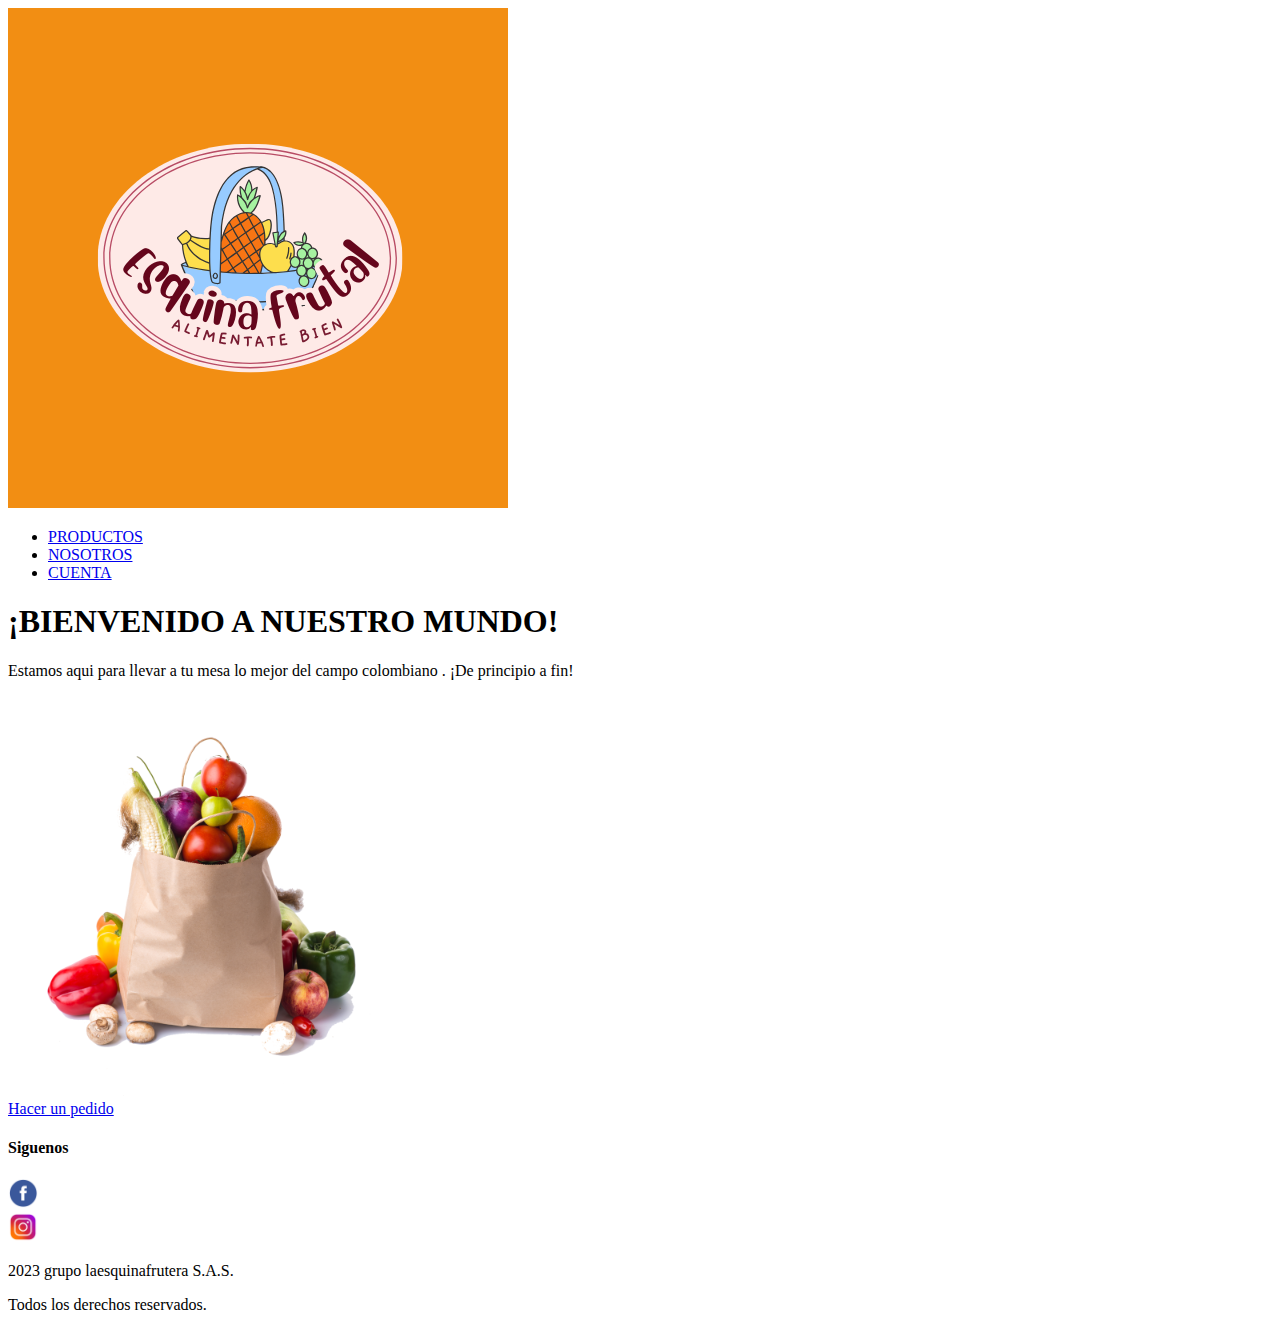
==== index.html @ 923ee5c5 "seciones principales terminados fase 1" ====
<!DOCTYPE html>
<html lang="en">
<head>
    <meta charset="UTF-8">
    <meta name="viewport" content="width=device-width, initial-scale=1.0">
    <link rel="shortcut icon" href="imagenes/logo.png" type="image/x-icon">
    <link rel="stylesheet" href="/Estilo.css">
    <title>Bienvenidos </title>
</head>
<body>
    <header>
            <div class="logo"><img src="imagenes/logo.png" alt=""></div> 
            
          <nav >
            <ul>
                <li><a href="Productos.html"> PRODUCTOS </a></li>
                <li><a href="Nosotros.html">  NOSOTROS </a></li>
                <li><a href="registro.html">  CUENTA </a></li>
            </ul>
         </nav>
         <div class="espacio "></div>
    </header>
    
    <main>

         <div class="texto"> 
                <h1> ¡BIENVENIDO A NUESTRO MUNDO!</h1>
        
            <div><P>Estamos aqui para llevar a tu mesa lo mejor del campo colombiano . ¡De principio a fin!</P></div>
        
                <div class="imagen1"><img src="imagenes/paginaindex.png" alt="" width="400px" height="400px"> </div>
        
        
        </div>

        <div class="comprar">
            <a href="Productos.html"> Hacer un pedido </a>
        </div>
        
        
        <div class="espacio2 "></div>

    </main>
        

        <footer >

        
            <div>
                <h4>Siguenos </h4>
                <div class="facebook1"> <a href="https://www.facebook.com/" target="_blank">  <img src="imagenes/facebook.png" alt="" width="30px" height="30px"> </a> </div>

                <div class="instagram1"> <a href="https://www.instagram.com/?hl=en" target="_blank"> <img src="imagenes/instragran.png" alt="" width="30px" height="30px"> </a> </div>
            </div>
        
            <div>

                <p>2023  grupo laesquinafrutera S.A.S.</p>
                <p>Todos los derechos reservados.</p>
               
                
            </div>
        
        
        </footer>
        <script src="/app.js"></script>
        
</body>
</html>
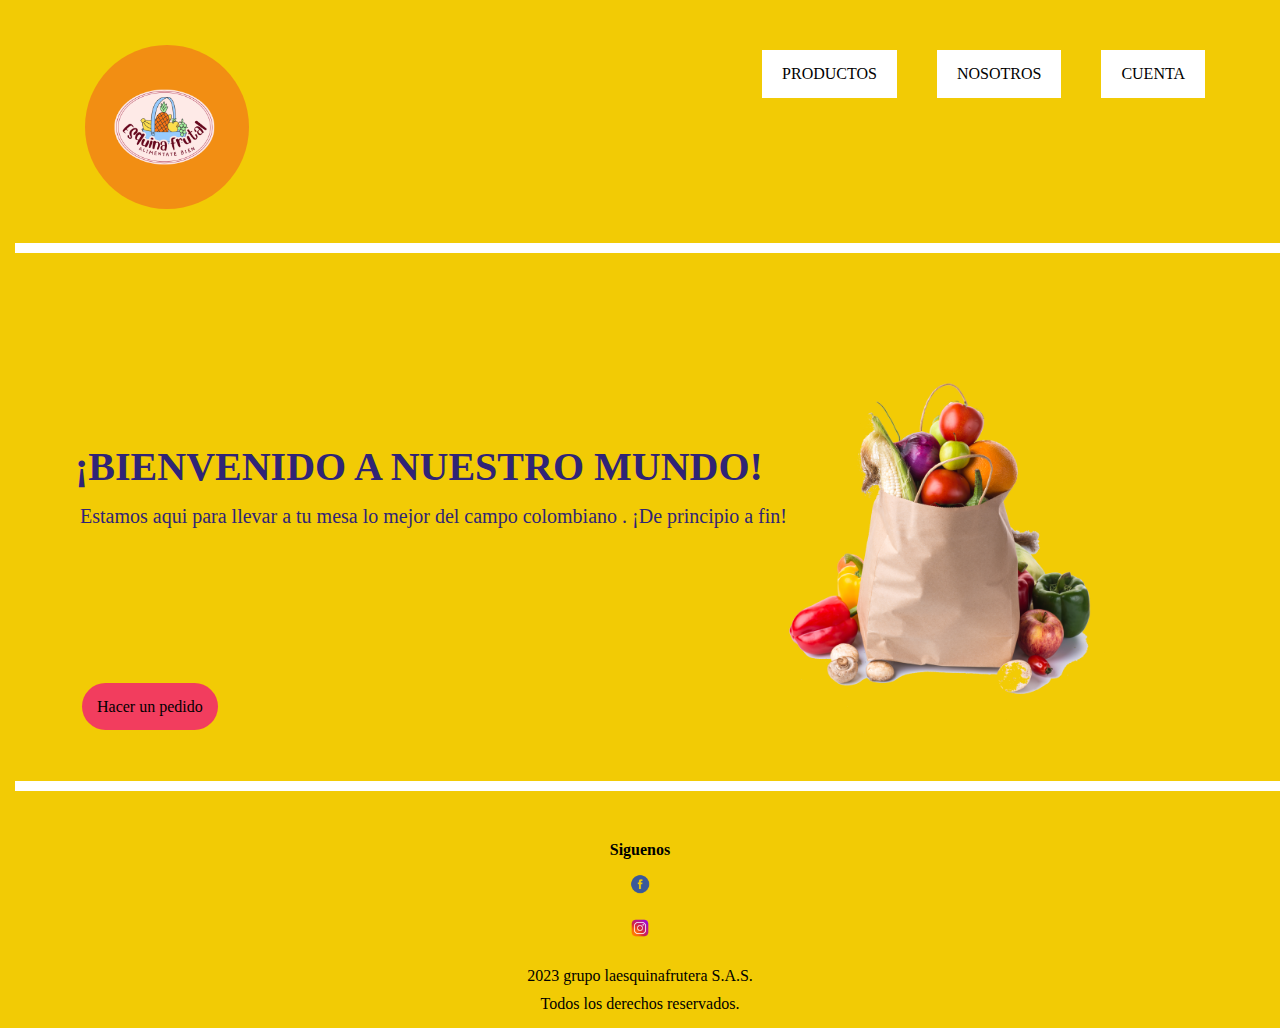
==== commit 2d18b2d8: "Archivo estilos.css importado en Index y productos" ====
--- a/index.html
+++ b/index.html
@@ -1,69 +1,86 @@
 <!DOCTYPE html>
 <html lang="en">
-<head>
-    <meta charset="UTF-8">
-    <meta name="viewport" content="width=device-width, initial-scale=1.0">
-    <link rel="shortcut icon" href="imagenes/logo.png" type="image/x-icon">
-    <link rel="stylesheet" href="/Estilo.css">
-    <title>Bienvenidos </title>
-</head>
-<body>
+  <head>
+    <meta charset="UTF-8" />
+    <meta name="viewport" content="width=device-width, initial-scale=1.0" />
+    <link rel="shortcut icon" href="imagenes/logo.png" type="image/x-icon" />
+    <link rel="stylesheet" href="./css/estilos.css" />
+    <link rel="stylesheet" href="./css/index.css">
+    <title>Bienvenidos</title>
+  </head>
+  <body>
     <header>
-            <div class="logo"><img src="imagenes/logo.png" alt=""></div> 
-            
-          <nav >
-            <ul>
-                <li><a href="Productos.html"> PRODUCTOS </a></li>
-                <li><a href="Nosotros.html">  NOSOTROS </a></li>
-                <li><a href="registro.html">  CUENTA </a></li>
-            </ul>
-         </nav>
-         <div class="espacio "></div>
+      <div class="logo"><img src="imagenes/logo.png" alt="" /></div>
+
+      <nav>
+        <ul>
+          <li><a href="Productos.html"> PRODUCTOS </a></li>
+          <li><a href="Nosotros.html"> NOSOTROS </a></li>
+          <li><a href="registro.html"> CUENTA </a></li>
+        </ul>
+      </nav>
+      <div class="espacio"></div>
     </header>
-    
+
     <main>
+      <div class="texto">
+        <h1>¡BIENVENIDO A NUESTRO MUNDO!</h1>
 
-         <div class="texto"> 
-                <h1> ¡BIENVENIDO A NUESTRO MUNDO!</h1>
-        
-            <div><P>Estamos aqui para llevar a tu mesa lo mejor del campo colombiano . ¡De principio a fin!</P></div>
-        
-                <div class="imagen1"><img src="imagenes/paginaindex.png" alt="" width="400px" height="400px"> </div>
-        
-        
+        <div>
+          <p>
+            Estamos aqui para llevar a tu mesa lo mejor del campo colombiano .
+            ¡De principio a fin!
+          </p>
         </div>
 
-        <div class="comprar">
-            <a href="Productos.html"> Hacer un pedido </a>
+        <div class="imagen1">
+          <img
+            src="imagenes/paginaindex.png"
+            alt=""
+            width="400px"
+            height="400px"
+          />
         </div>
-        
-        
-        <div class="espacio2 "></div>
+      </div>
 
+      <div class="comprar">
+        <a href="Productos.html"> Hacer un pedido </a>
+      </div>
+
+      <div class="espacio2"></div>
     </main>
-        
 
-        <footer >
+    <footer>
+      <div>
+        <h4>Siguenos</h4>
+        <div class="facebook1">
+          <a href="https://www.facebook.com/" target="_blank">
+            <img
+              src="imagenes/facebook.png"
+              alt=""
+              width="30px"
+              height="30px"
+            />
+          </a>
+        </div>
 
-        
-            <div>
-                <h4>Siguenos </h4>
-                <div class="facebook1"> <a href="https://www.facebook.com/" target="_blank">  <img src="imagenes/facebook.png" alt="" width="30px" height="30px"> </a> </div>
+        <div class="instagram1">
+          <a href="https://www.instagram.com/?hl=en" target="_blank">
+            <img
+              src="imagenes/instragran.png"
+              alt=""
+              width="30px"
+              height="30px"
+            />
+          </a>
+        </div>
+      </div>
 
-                <div class="instagram1"> <a href="https://www.instagram.com/?hl=en" target="_blank"> <img src="imagenes/instragran.png" alt="" width="30px" height="30px"> </a> </div>
-            </div>
-        
-            <div>
-
-                <p>2023  grupo laesquinafrutera S.A.S.</p>
-                <p>Todos los derechos reservados.</p>
-               
-                
-            </div>
-        
-        
-        </footer>
-        <script src="/app.js"></script>
-        
-</body>
+      <div>
+        <p>2023 grupo laesquinafrutera S.A.S.</p>
+        <p>Todos los derechos reservados.</p>
+      </div>
+    </footer>
+    <script src="/app.js"></script>
+  </body>
 </html>
--- a/css/estilos.css
+++ b/css/estilos.css
@@ -0,0 +1,26 @@
+*{
+    margin:0;
+    padding:5px;
+    box-sizing:border-box;
+}
+
+header
+{
+    position:sticky;
+}
+
+.logo img
+{
+    width: 174px;
+    height: 174px;
+    flex-shrink: 0;
+    border-radius: 174px;
+    position: relative;
+    left: 60px;
+    top: 20px;
+}
+
+.boton-comprar{
+    text-transform: capitalize;
+    text-decoration: none;
+}--- a/css/index.css
+++ b/css/index.css
@@ -0,0 +1,139 @@
+nav li
+{
+margin: 20px;
+border: white;
+background-color: white;
+padding: 15px 15px;
+
+
+}
+
+nav ul
+{
+    display: flex;
+    position: absolute;
+    right: 40px;
+    top: 15px;
+    list-style: none;
+        
+}
+nav a
+{
+    text-decoration: none;
+    color: black;
+}
+
+.espacio
+{
+    background-color: white;
+    width: 102%;
+    height: 10px;
+    position: relative;
+    top: 30px;
+    margin: 0px 0px;
+    display: flex;
+}
+
+.texto 
+{
+    position: relative;
+    top: 200px;
+    left: 50px;
+    color: #302476;
+    font-family: Inter;
+    font-size: 20px;
+}
+
+.imagen1
+{
+    position: absolute;
+    width: 524px;
+    height: 520px;
+    right: 50px;
+    top: -100px;
+}
+
+body
+ {
+background-color: #F2CB05 ;
+}
+
+footer
+{
+    position: relative;
+    top: 400px;
+    text-align: center;
+    margin-top: 20px;
+    
+}
+.instagram
+{
+    position: relative;
+    left: 30px;
+    bottom: 32px;
+}
+.facebook
+{
+    position: relative;
+    right: 10px;
+}
+
+.comprar a
+{
+    position: relative;
+    top : 350px;
+    left: 50px;
+    text-decoration: none;
+    background-color: rgb(242, 61,94);
+    color: black;
+    padding: 15px;
+    border-radius: 25px;
+    overflow: hidden;
+    transition: all 0.25;
+    margin: 12px;
+    
+}
+.comprar a:hover
+{
+    box-shadow: 0 2px 7px;
+    text-shadow: 2px 4px 4px white;
+    transform: translateY(-15px);
+  
+}
+
+.espacio2 
+{
+    background-color: white;
+    width: 102%;
+    height: 10px;
+    position: relative;
+    top: 400px;
+    margin: 10px 0px;
+    display: flex;
+    
+}
+
+
+
+.boton4
+{
+    color: white;
+    background-color: rgb(242, 61, 94);
+    padding: 10px;
+    border-radius: 10px;
+    box-shadow: 0 5px 5px;
+
+}
+.boton4:hover
+{
+ background-color: rgb(241, 73, 177);   
+}
+
+
+@media (max-width:700px)
+{
+    .logo , nav, ul, .texto, .imagen1
+    {
+        flex-direction: column;
+    }
+}
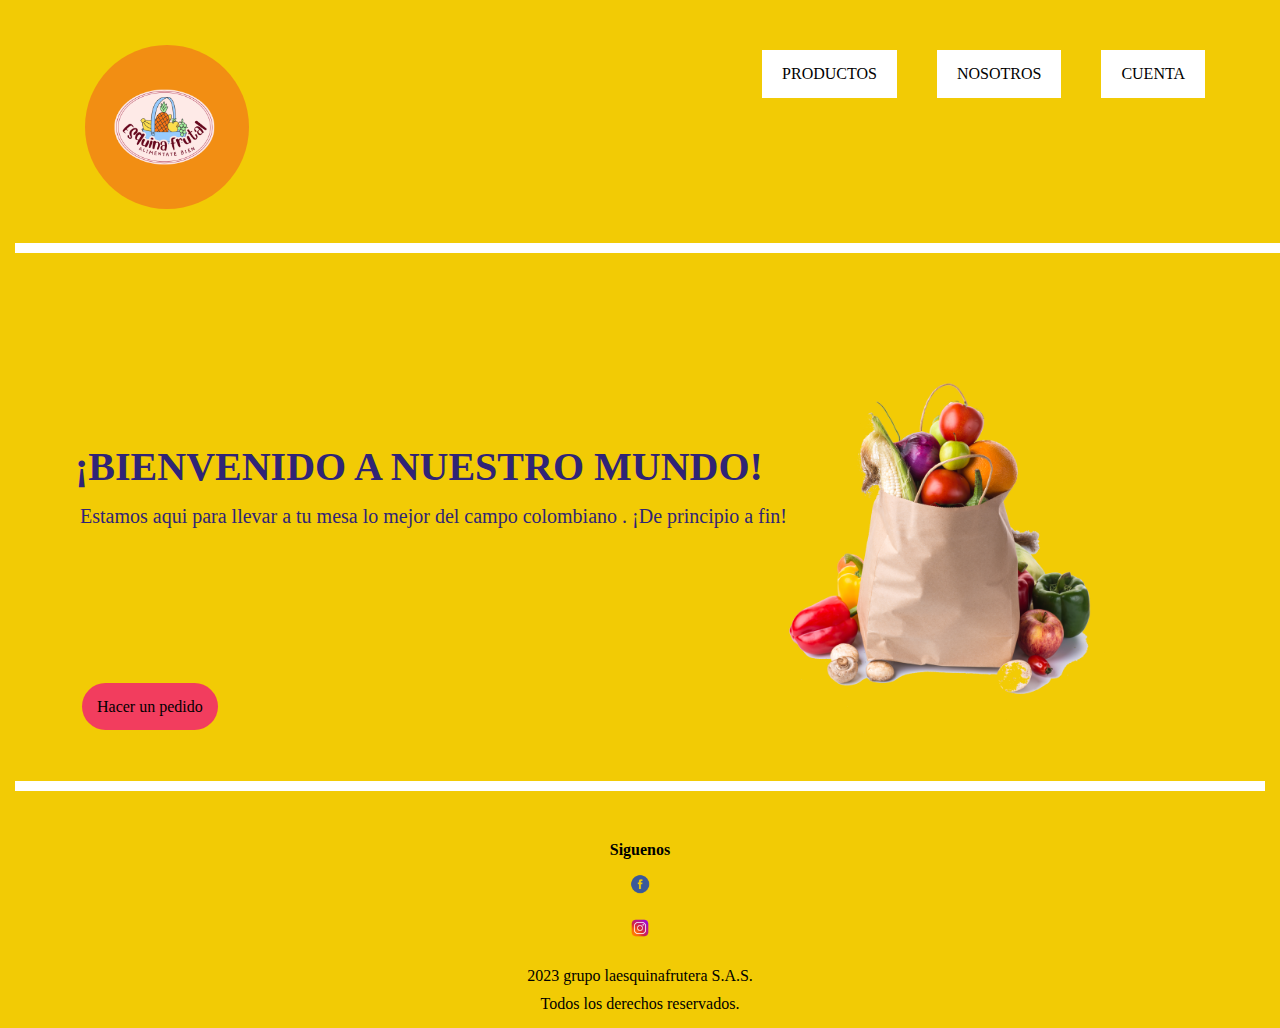
==== commit 809ddb50: "Fix social media links" ====
--- a/index.html
+++ b/index.html
@@ -54,7 +54,7 @@
       <div>
         <h4>Siguenos</h4>
         <div class="facebook1">
-          <a href="https://www.facebook.com/" target="_blank">
+          <a rel="noopener" title="facebook" href="https://www.facebook.com/" target="_blank">
             <img
               src="imagenes/facebook.png"
               alt=""
@@ -65,7 +65,7 @@
         </div>
 
         <div class="instagram1">
-          <a href="https://www.instagram.com/?hl=en" target="_blank">
+          <a rel="noopener" title="facebook" href="https://www.instagram.com/?hl=en" target="_blank">
             <img
               src="imagenes/instragran.png"
               alt=""
--- a/css/estilos.css
+++ b/css/estilos.css
@@ -19,8 +19,76 @@
     left: 60px;
     top: 20px;
 }
+nav li
+{
+margin: 20px;
+border: white;
+background-color: white;
+padding: 15px 15px;
+
+
+}
+
+nav ul
+{
+    display: flex;
+    position: absolute;
+    right: 40px;
+    top: 15px;
+    list-style: none;
+        
+}
+nav a
+{
+    text-decoration: none;
+    color: black;
+}
+
+.espacio
+{
+    background-color: white;
+    width: 102%;
+    height: 10px;
+    position: relative;
+    top: 30px;
+    margin: 0px 0px;
+    display: flex;
+}
 
 .boton-comprar{
     text-transform: capitalize;
     text-decoration: none;
-}+}
+
+footer
+{
+    position: relative;
+    top: 400px;
+    text-align: center;
+    margin-top: 20px;
+    
+}
+.instagram
+{
+    position: relative;
+    left: 30px;
+    bottom: 32px;
+}
+.facebook
+{
+    position: relative;
+    right: 10px;
+}
+
+.espacio2 
+{
+    background-color: white;
+    width: 100%;
+    height: 10px;
+    position: relative;
+    top: 400px;
+    margin: 10px 0px;
+    display: flex;
+    
+}
+
--- a/css/index.css
+++ b/css/index.css
@@ -1,38 +1,4 @@
-nav li
-{
-margin: 20px;
-border: white;
-background-color: white;
-padding: 15px 15px;
 
-
-}
-
-nav ul
-{
-    display: flex;
-    position: absolute;
-    right: 40px;
-    top: 15px;
-    list-style: none;
-        
-}
-nav a
-{
-    text-decoration: none;
-    color: black;
-}
-
-.espacio
-{
-    background-color: white;
-    width: 102%;
-    height: 10px;
-    position: relative;
-    top: 30px;
-    margin: 0px 0px;
-    display: flex;
-}
 
 .texto 
 {
@@ -58,25 +24,7 @@
 background-color: #F2CB05 ;
 }
 
-footer
-{
-    position: relative;
-    top: 400px;
-    text-align: center;
-    margin-top: 20px;
-    
-}
-.instagram
-{
-    position: relative;
-    left: 30px;
-    bottom: 32px;
-}
-.facebook
-{
-    position: relative;
-    right: 10px;
-}
+
 
 .comprar a
 {
@@ -101,17 +49,6 @@
   
 }
 
-.espacio2 
-{
-    background-color: white;
-    width: 102%;
-    height: 10px;
-    position: relative;
-    top: 400px;
-    margin: 10px 0px;
-    display: flex;
-    
-}
 
 
 
@@ -130,10 +67,3 @@
 }
 
 
-@media (max-width:700px)
-{
-    .logo , nav, ul, .texto, .imagen1
-    {
-        flex-direction: column;
-    }
-}
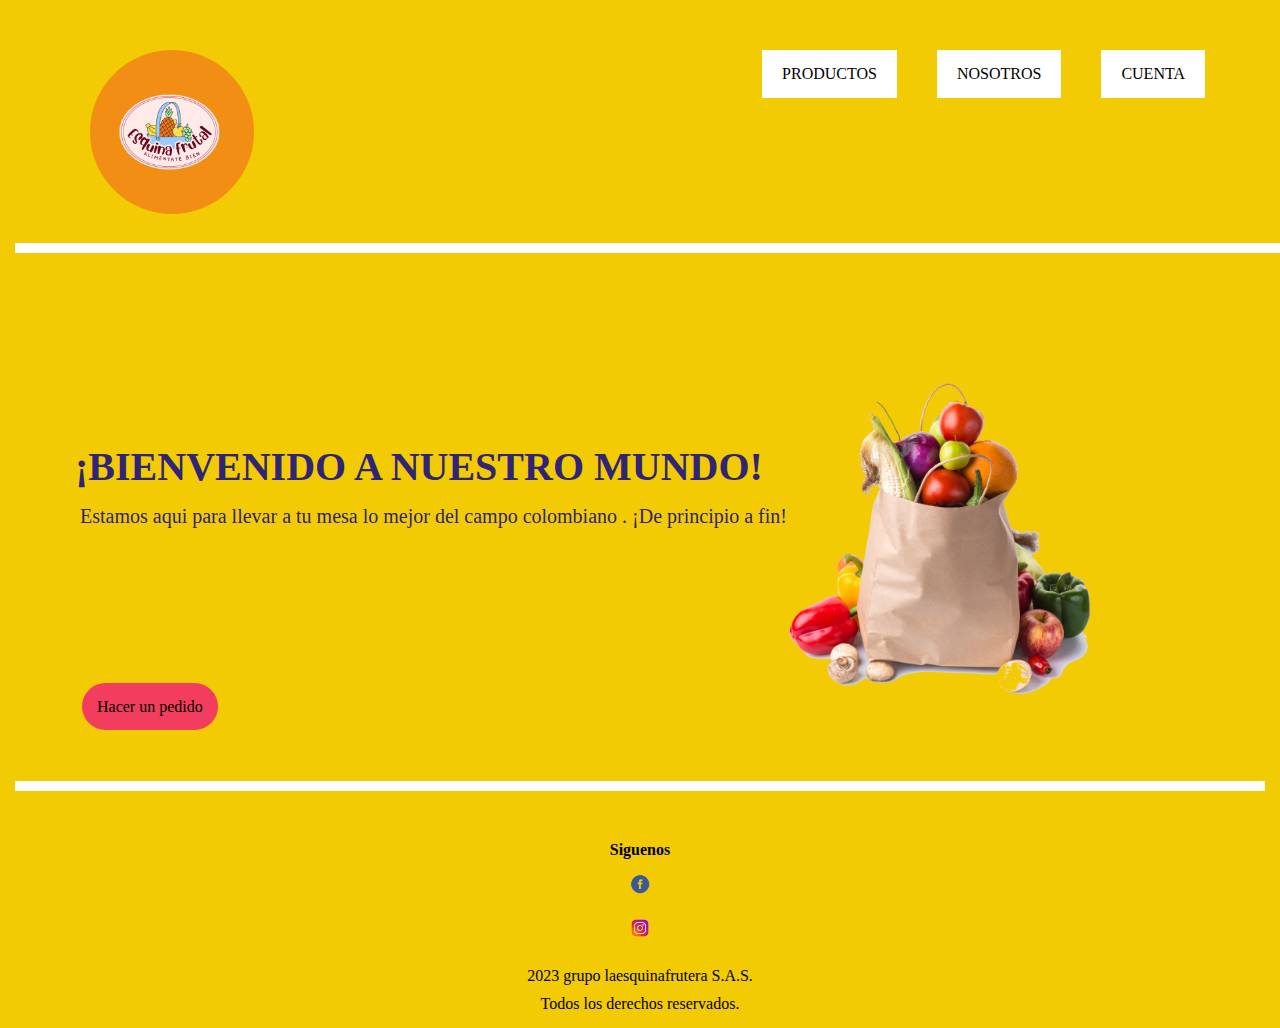
==== commit a9f21030: "implementar iniciar sesion" ====
--- a/index.html
+++ b/index.html
@@ -4,19 +4,20 @@
     <meta charset="UTF-8" />
     <meta name="viewport" content="width=device-width, initial-scale=1.0" />
     <link rel="shortcut icon" href="imagenes/logo.png" type="image/x-icon" />
+    
     <link rel="stylesheet" href="./css/estilos.css" />
     <link rel="stylesheet" href="./css/index.css">
     <title>Bienvenidos</title>
   </head>
   <body>
     <header>
-      <div class="logo"><img src="imagenes/logo.png" alt="" /></div>
-
+    
       <nav>
+        <div class="logo"><img src="imagenes/logo.png" alt="" /></div>
         <ul>
           <li><a href="Productos.html"> PRODUCTOS </a></li>
           <li><a href="Nosotros.html"> NOSOTROS </a></li>
-          <li><a href="registro.html"> CUENTA </a></li>
+          <li><a href="sesion.html"> CUENTA </a></li>
         </ul>
       </nav>
       <div class="espacio"></div>
--- a/css/estilos.css
+++ b/css/estilos.css
@@ -19,6 +19,13 @@
     left: 60px;
     top: 20px;
 }
+
+.color-amarillo{
+    background-color: #ffc107;
+}
+
+
+
 nav li
 {
 margin: 20px;
@@ -38,10 +45,12 @@
     list-style: none;
         
 }
+
 nav a
 {
     text-decoration: none;
     color: black;
+    
 }
 
 .espacio
